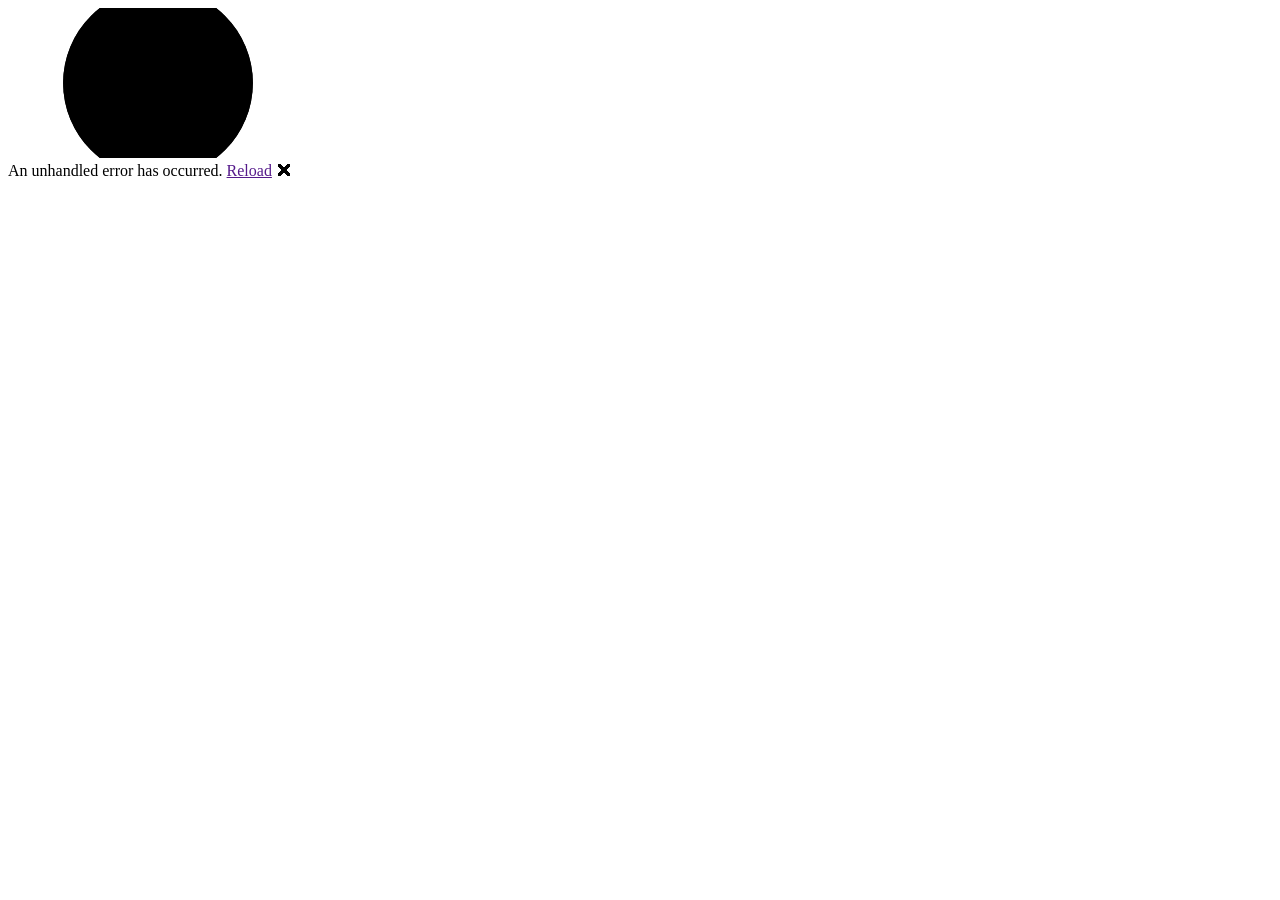
==== wwwroot/index.html @ 6f4e58a9 "first commit" ====
<!DOCTYPE html>
<html lang="en">

<head>
    <meta charset="utf-8" />
    <meta name="viewport" content="width=device-width, initial-scale=1.0" />
    <title>MyApp</title>
    <base href="/" />
    <link rel="stylesheet" href="css/bootstrap/bootstrap.min.css" />
    <link rel="stylesheet" href="css/app.css" />
    <link rel="icon" type="image/png" href="favicon.png" />
    <link href="MyApp.styles.css" rel="stylesheet" />
</head>

<body>
    <div id="app">
        <svg class="loading-progress">
            <circle r="40%" cx="50%" cy="50%" />
            <circle r="40%" cx="50%" cy="50%" />
        </svg>
        <div class="loading-progress-text"></div>
    </div>

    <div id="blazor-error-ui">
        An unhandled error has occurred.
        <a href="" class="reload">Reload</a>
        <a class="dismiss">🗙</a>
    </div>
    <script src="_framework/blazor.webassembly.js"></script>
</body>

</html>
---- wwwroot/css/app.css ----
html, body {
    font-family: 'Helvetica Neue', Helvetica, Arial, sans-serif;
}

h1:focus {
    outline: none;
}

a, .btn-link {
    color: #0071c1;
}

.btn-primary {
    color: #fff;
    background-color: #1b6ec2;
    border-color: #1861ac;
}

.btn:focus, .btn:active:focus, .btn-link.nav-link:focus, .form-control:focus, .form-check-input:focus {
  box-shadow: 0 0 0 0.1rem white, 0 0 0 0.25rem #258cfb;
}

.content {
    padding-top: 1.1rem;
}

.valid.modified:not([type=checkbox]) {
    outline: 1px solid #26b050;
}

.invalid {
    outline: 1px solid red;
}

.validation-message {
    color: red;
}

#blazor-error-ui {
    background: lightyellow;
    bottom: 0;
    box-shadow: 0 -1px 2px rgba(0, 0, 0, 0.2);
    display: none;
    left: 0;
    padding: 0.6rem 1.25rem 0.7rem 1.25rem;
    position: fixed;
    width: 100%;
    z-index: 1000;
}

    #blazor-error-ui .dismiss {
        cursor: pointer;
        position: absolute;
        right: 0.75rem;
        top: 0.5rem;
    }

.blazor-error-boundary {
    background: url([data-uri]) no-repeat 1rem/1.8rem, #b32121;
    padding: 1rem 1rem 1rem 3.7rem;
    color: white;
}

    .blazor-error-boundary::after {
        content: "An error has occurred."
    }

.loading-progress {
    position: relative;
    display: block;
    width: 8rem;
    height: 8rem;
    margin: 20vh auto 1rem auto;
}

    .loading-progress circle {
        fill: none;
        stroke: #e0e0e0;
        stroke-width: 0.6rem;
        transform-origin: 50% 50%;
        transform: rotate(-90deg);
    }

        .loading-progress circle:last-child {
            stroke: #1b6ec2;
            stroke-dasharray: calc(3.141 * var(--blazor-load-percentage, 0%) * 0.8), 500%;
            transition: stroke-dasharray 0.05s ease-in-out;
        }

.loading-progress-text {
    position: absolute;
    text-align: center;
    font-weight: bold;
    inset: calc(20vh + 3.25rem) 0 auto 0.2rem;
}

    .loading-progress-text:after {
        content: var(--blazor-load-percentage-text, "Loading");
    }

code {
    color: #c02d76;
}
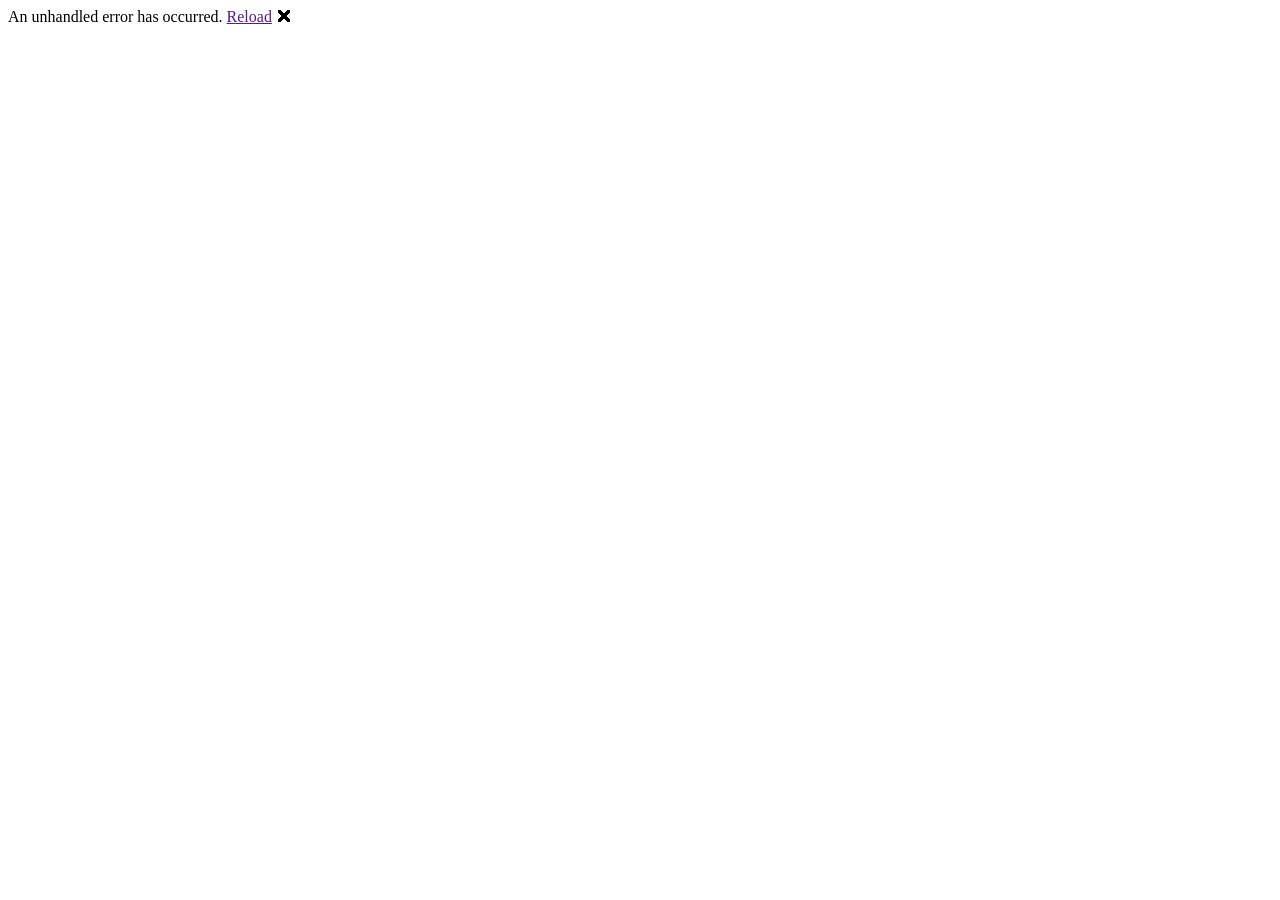
==== commit 81f20e56: "modify code" ====
--- a/wwwroot/index.html
+++ b/wwwroot/index.html
@@ -5,7 +5,7 @@
     <meta charset="utf-8" />
     <meta name="viewport" content="width=device-width, initial-scale=1.0" />
     <title>MyApp</title>
-    <base href="/" />
+    <base href="https://mugyeongjeong.github.io/myapp/" />
     <link rel="stylesheet" href="css/bootstrap/bootstrap.min.css" />
     <link rel="stylesheet" href="css/app.css" />
     <link rel="icon" type="image/png" href="favicon.png" />
@@ -14,12 +14,44 @@
 
 <body>
     <div id="app">
-        <svg class="loading-progress">
+        <!-- <svg class="loading-progress">
             <circle r="40%" cx="50%" cy="50%" />
             <circle r="40%" cx="50%" cy="50%" />
         </svg>
-        <div class="loading-progress-text"></div>
+        <div class="loading-progress-text"></div> -->
     </div>
+
+    <!-- Start Single Page Apps for GitHub Pages -->
+    <script type="text/javascript">
+        // Single Page Apps for GitHub Pages
+        // https://github.com/rafrex/spa-github-pages
+        // Copyright (c) 2016 Rafael Pedicini, licensed under the MIT License
+        // ----------------------------------------------------------------------
+        // This script checks to see if a redirect is present in the query string
+        // and converts it back into the correct url and adds it to the
+        // browser's history using window.history.replaceState(...),
+        // which won't cause the browser to attempt to load the new url.
+        // When the single page app is loaded further down in this file,
+        // the correct url will be waiting in the browser's history for
+        // the single page app to route accordingly.
+        (function (l) {
+            if (l.search) {
+                var q = {};
+                l.search.slice(1).split('&').forEach(function (v) {
+                    var a = v.split('=');
+                    q[a[0]] = a.slice(1).join('=').replace(/~and~/g, '&');
+                });
+                if (q.p !== undefined) {
+                    window.history.replaceState(null, null,
+                        l.pathname.slice(0, -1) + (q.p || '') +
+                        (q.q ? ('?' + q.q) : '') +
+                        l.hash
+                    );
+                }
+            }
+        }(window.location))
+    </script>
+    <!-- End Single Page Apps for GitHub Pages -->
 
     <div id="blazor-error-ui">
         An unhandled error has occurred.
